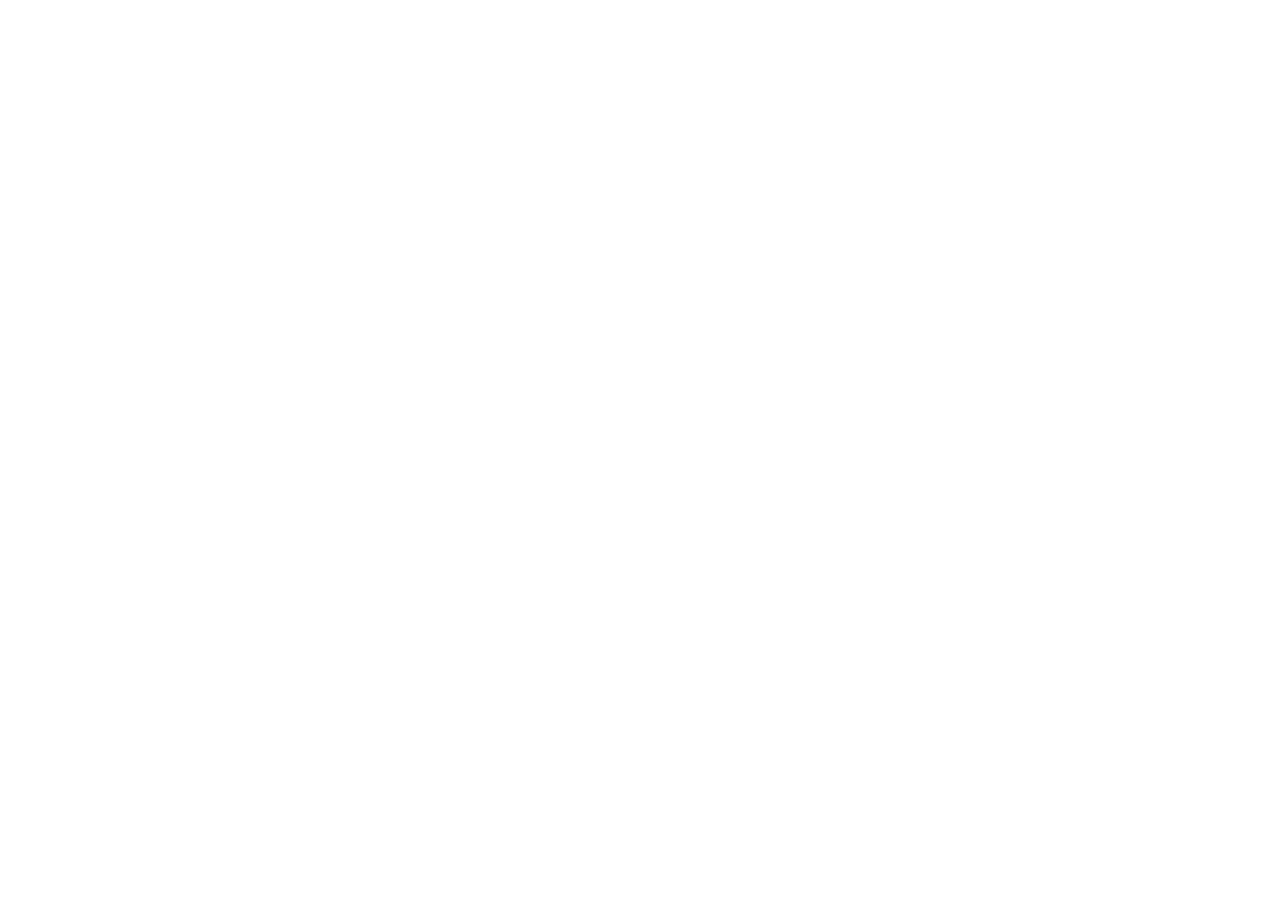
==== git.html @ 27bcc7f1 "modified two files" ====
<!DOCTYPE html>
<html lang="en">
<head>
    <meta charset="UTF-8">
    <meta http-equiv="X-UA-Compatible" content="IE=edge">
    <meta name="viewport" content="width=device-width, initial-scale=1.0">
    <title>Document</title>
</head>
<body>
    
</body>
</html>
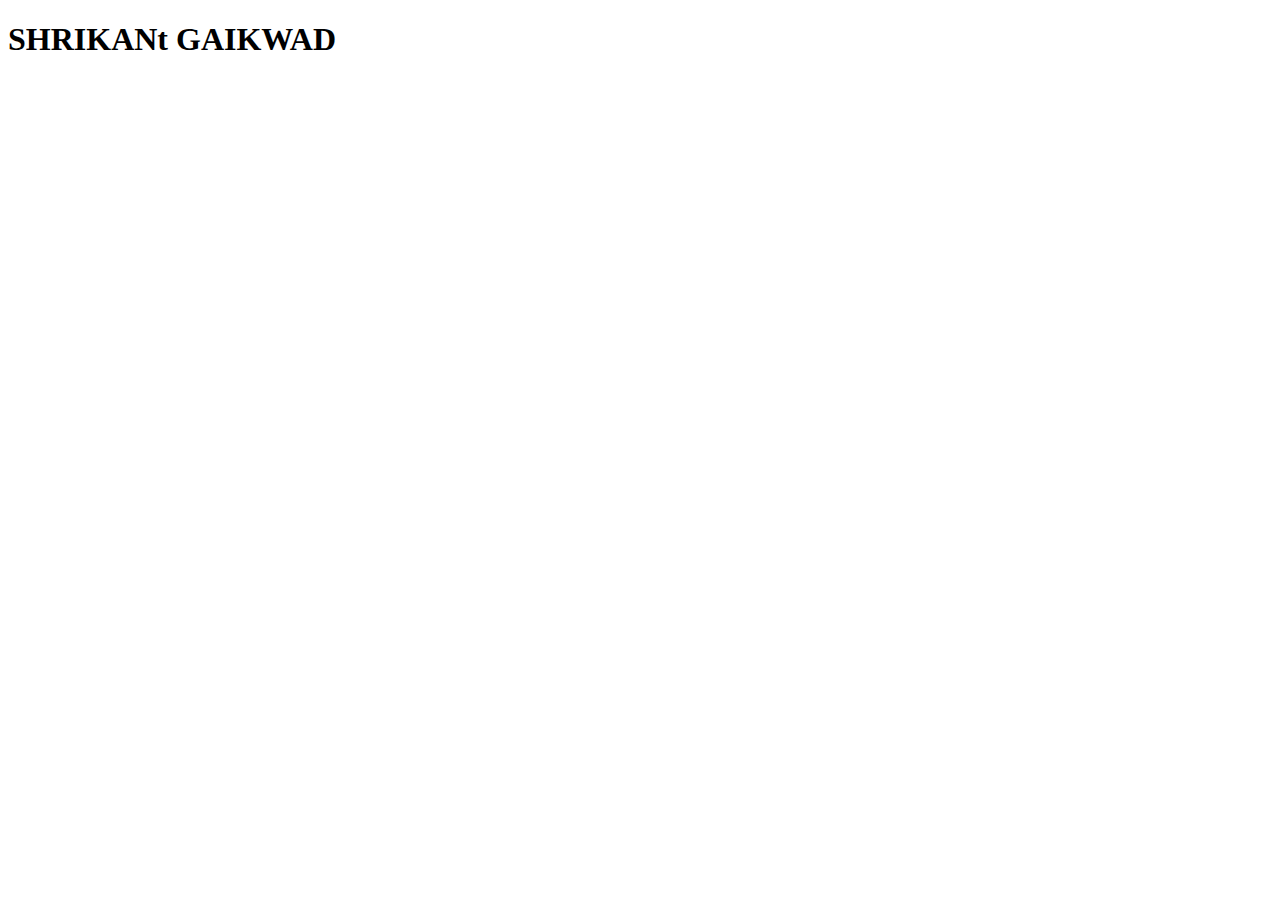
==== commit 458200d9: "hii i am shrikant" ====
--- a/git.html
+++ b/git.html
@@ -7,6 +7,6 @@
     <title>Document</title>
 </head>
 <body>
-    
+    <h1>SHRIKANt GAIKWAD</h1>
 </body>
 </html>